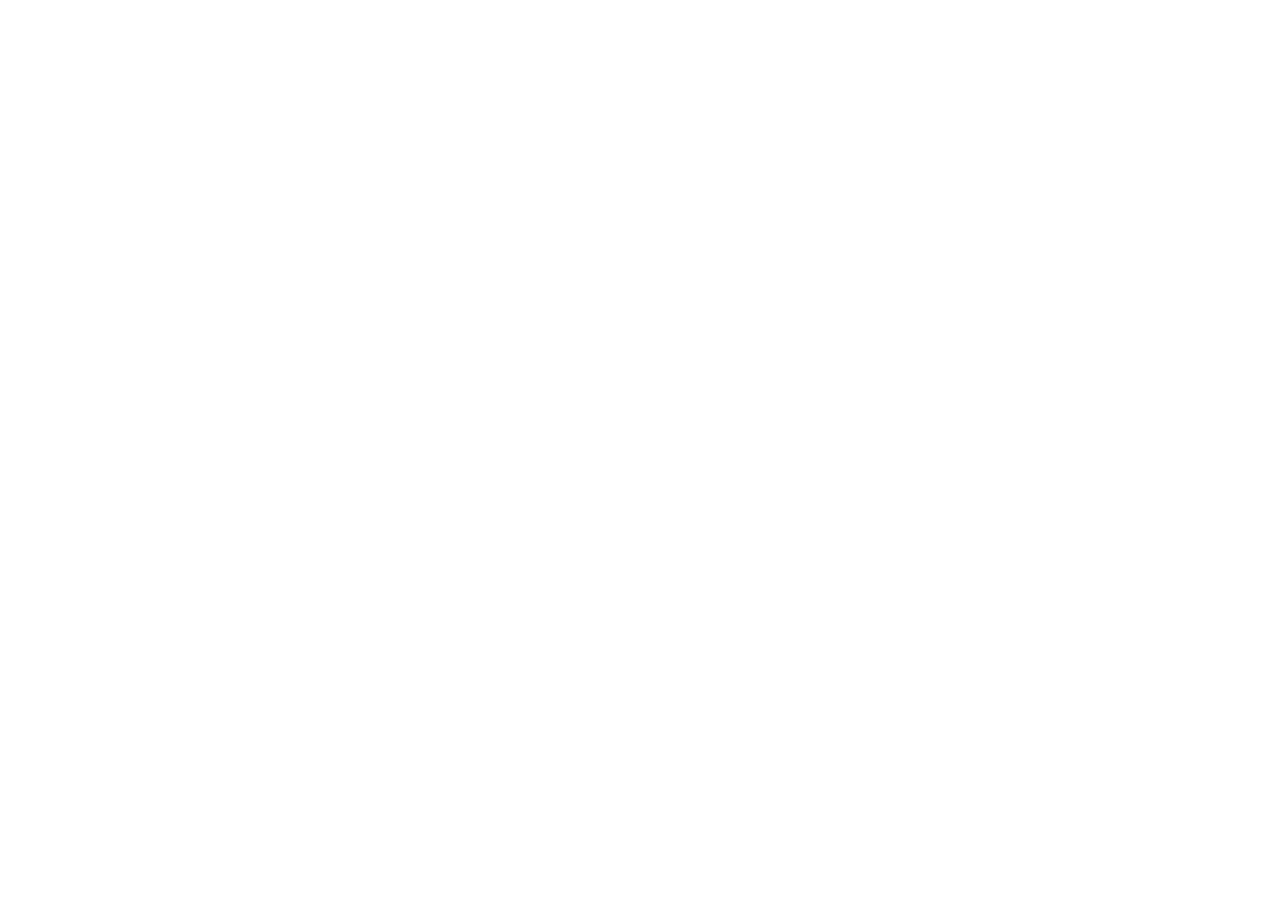
==== app/web/index.html @ 6bde0dd6 "wip: creating a UI" ====
<!DOCTYPE html>
<html lang="en">
<head>
    <meta charset="UTF-8">
    <meta name="viewport" content="width=device-width, initial-scale=1.0">
    <title>Monitor de Voos</title>
</head>
<body>
    <table>
    

    </table>
</body>
</html>
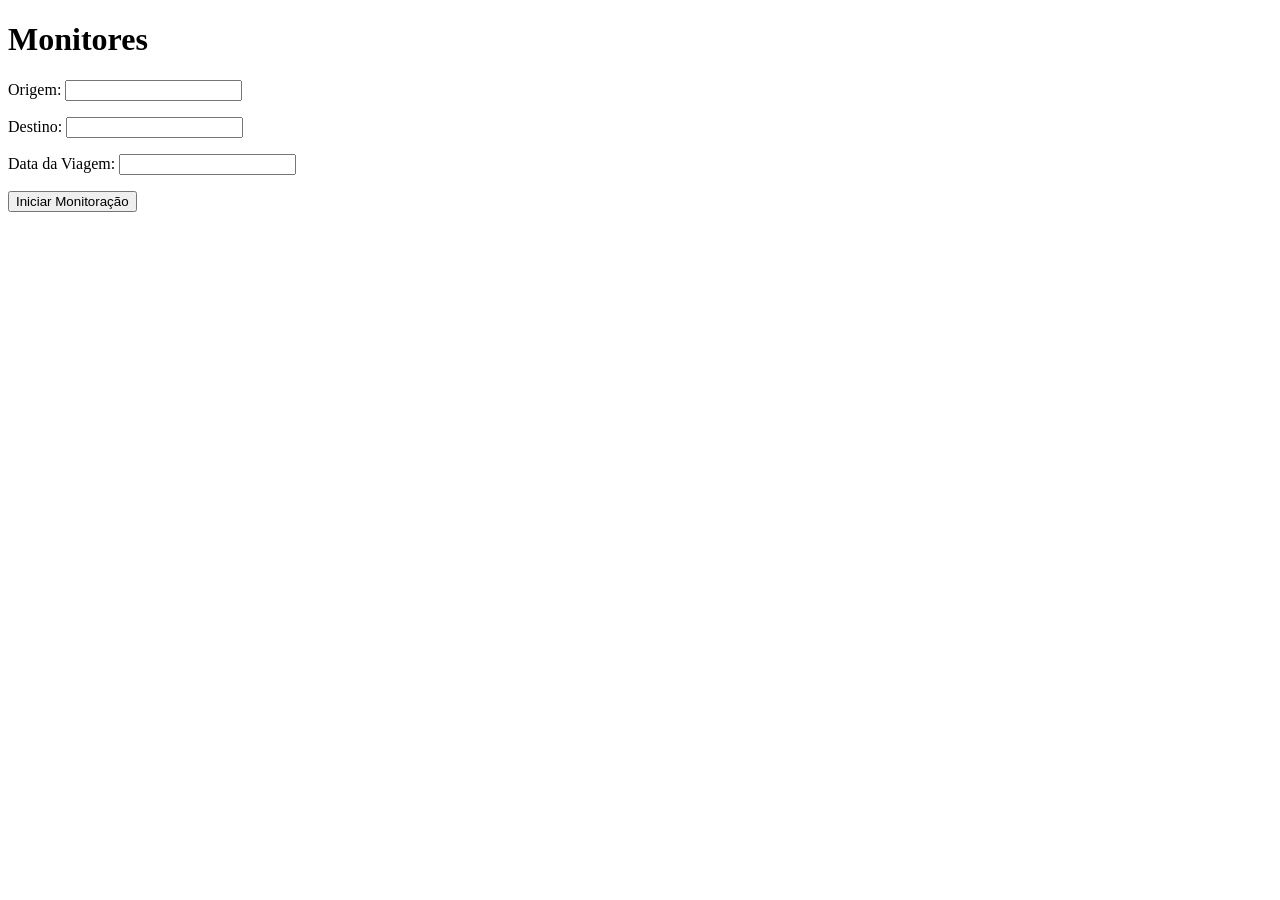
==== commit 236cd303: "wip: forms monitor" ====
--- a/app/web/index.html
+++ b/app/web/index.html
@@ -1,14 +1,22 @@
 <!DOCTYPE html>
-<html lang="en">
+<html lang="pt-BR">
 <head>
     <meta charset="UTF-8">
     <meta name="viewport" content="width=device-width, initial-scale=1.0">
     <title>Monitor de Voos</title>
 </head>
 <body>
-    <table>
+    <h1>Monitores</h1>  
+    <form action="Cadastro de Monitor" method="post">
+        <p><label for="origem_iata">Origem:</label>
+            <input type="text" name="origem" id="iorigem"></p>
+
+        <p><label for="destino_iata">Destino:</label>
+            <input type="text" name="destino_iata" id="idestino"></p>
+        <p><label for="data_viagem">Data da Viagem:</label>
+            <input type="text" name="data_viagem" id="idata_ida"></p>
+        <p><input type="submit" value="Iniciar Monitoração"></p>
+    </form>
     
-
-    </table>
 </body>
 </html>
